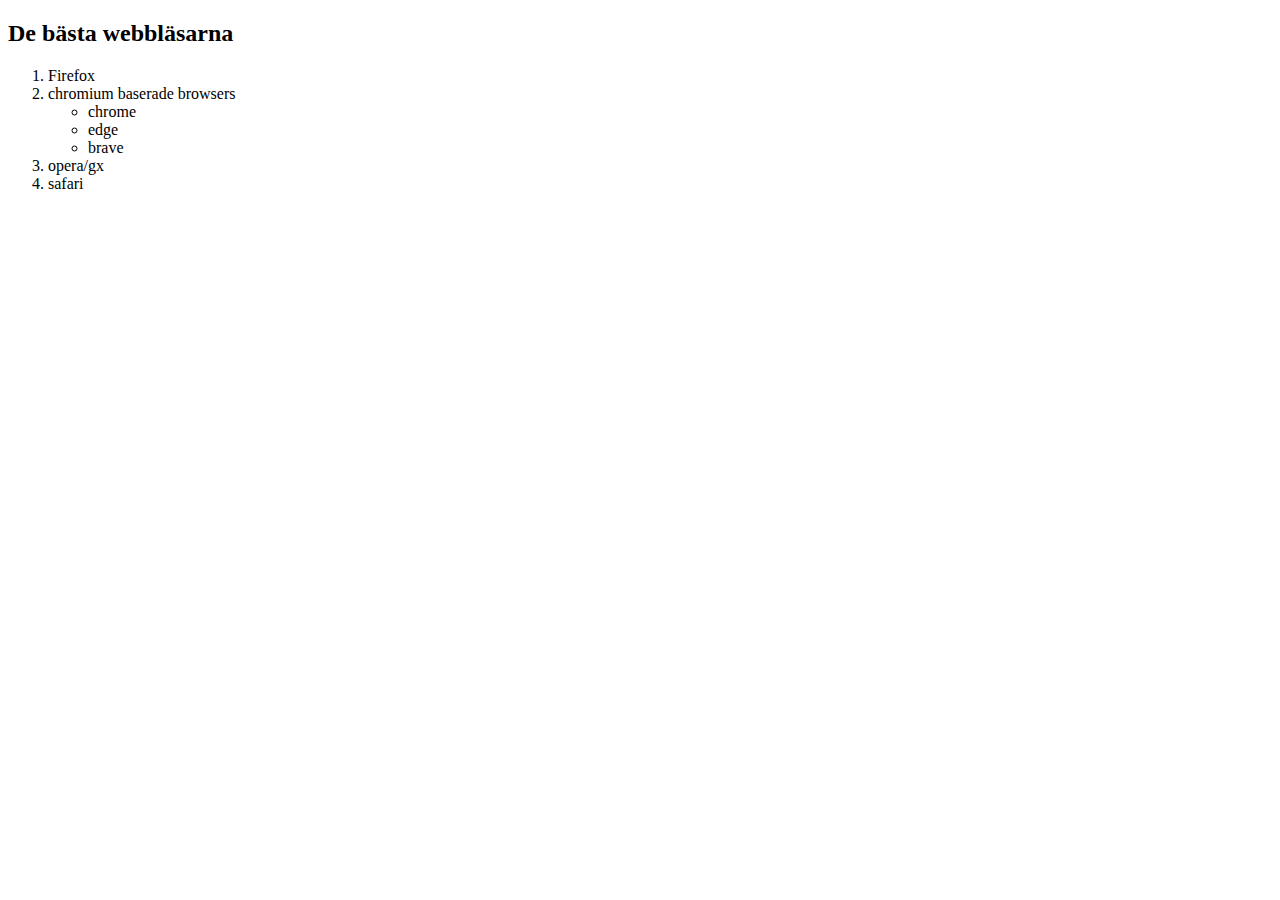
==== index.html @ 50e97a60 "renamed to index instead of index 2" ====
<!DOCTYPE html>
<html lang="en">
<head>
    <meta charset="UTF-8">
    <meta http-equiv="X-UA-Compatible" content="IE=edge">
    <meta name="viewport" content="width=device-width, initial-scale=1.0">
    <title>Document</title>
</head>
<body>
    <h2>De bästa webbläsarna    </h2>
    <ol>
        <li>Firefox</li>
        <li>chromium baserade browsers</li>
        <ul>
            <li>chrome</li>
            <li>edge</li>
            <li>brave</li>
        </ul>
        <li>opera/gx</li>
        <li>safari</li>
    </ol>
    
</body>
</html>
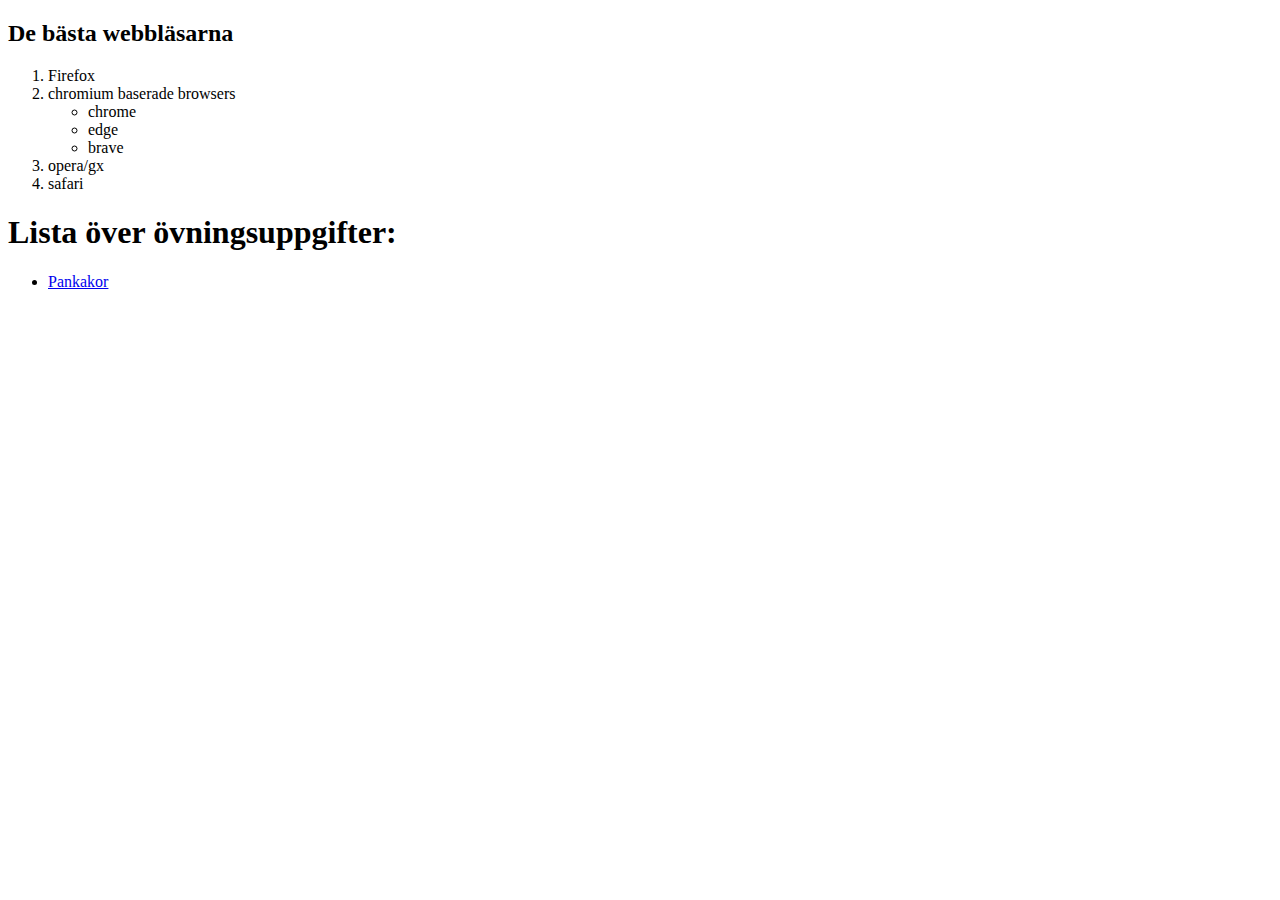
==== commit c44b3748: "edited to put more stuff in and preparing a list" ====
--- a/index.html
+++ b/index.html
@@ -19,6 +19,9 @@
         <li>opera/gx</li>
         <li>safari</li>
     </ol>
-    
+    <h1>Lista över övningsuppgifter:</h1>
+    <ul>
+        <li><a href="projects/pankakor.html">Pankakor</a></li>
+    </ul>
 </body>
 </html>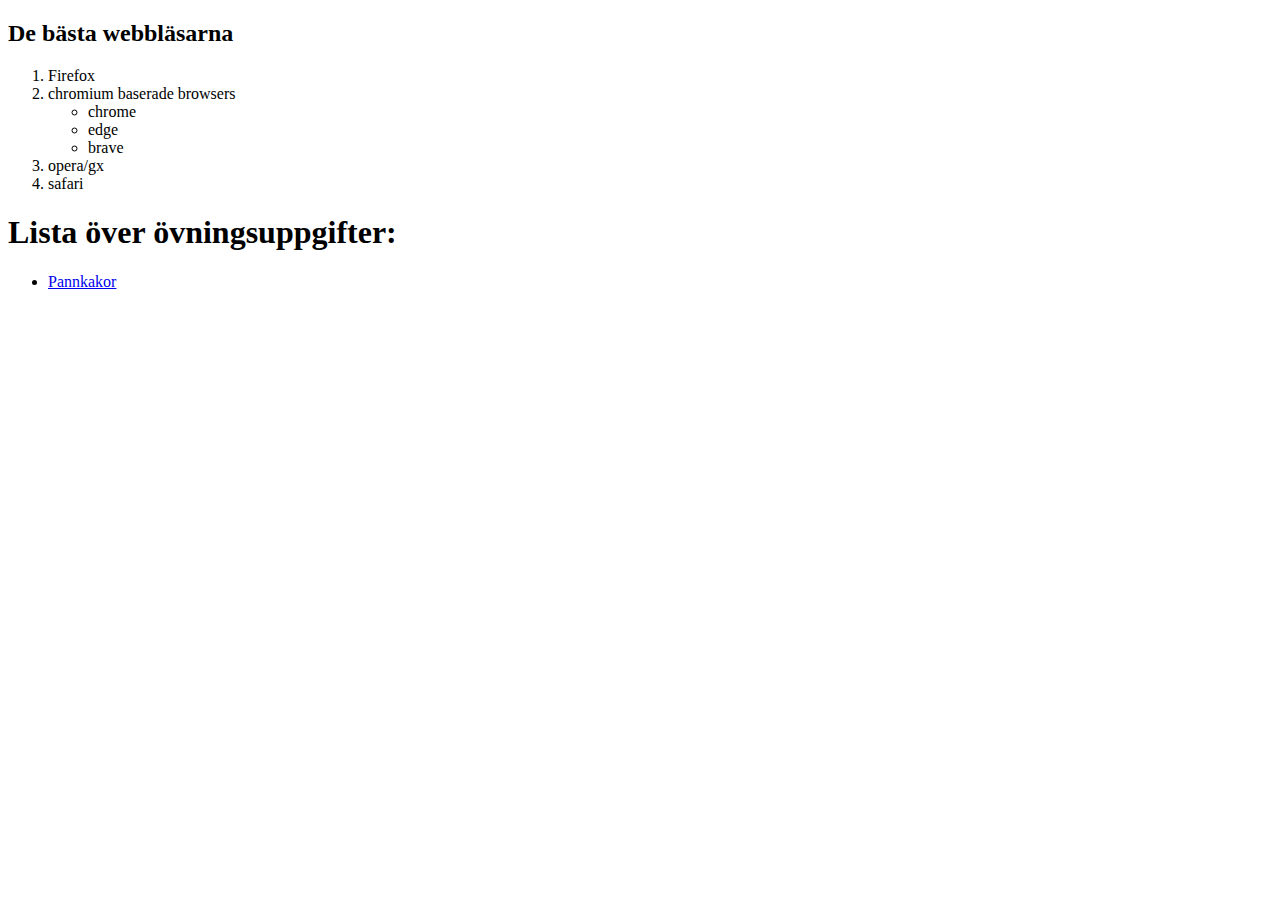
==== commit 8bed7d02: "yes" ====
--- a/index.html
+++ b/index.html
@@ -21,7 +21,7 @@
     </ol>
     <h1>Lista över övningsuppgifter:</h1>
     <ul>
-        <li><a href="projects/pankakor.html">Pankakor</a></li>
+        <li><a href="projects/pannkakor.html">Pannkakor</a></li>
     </ul>
 </body>
 </html>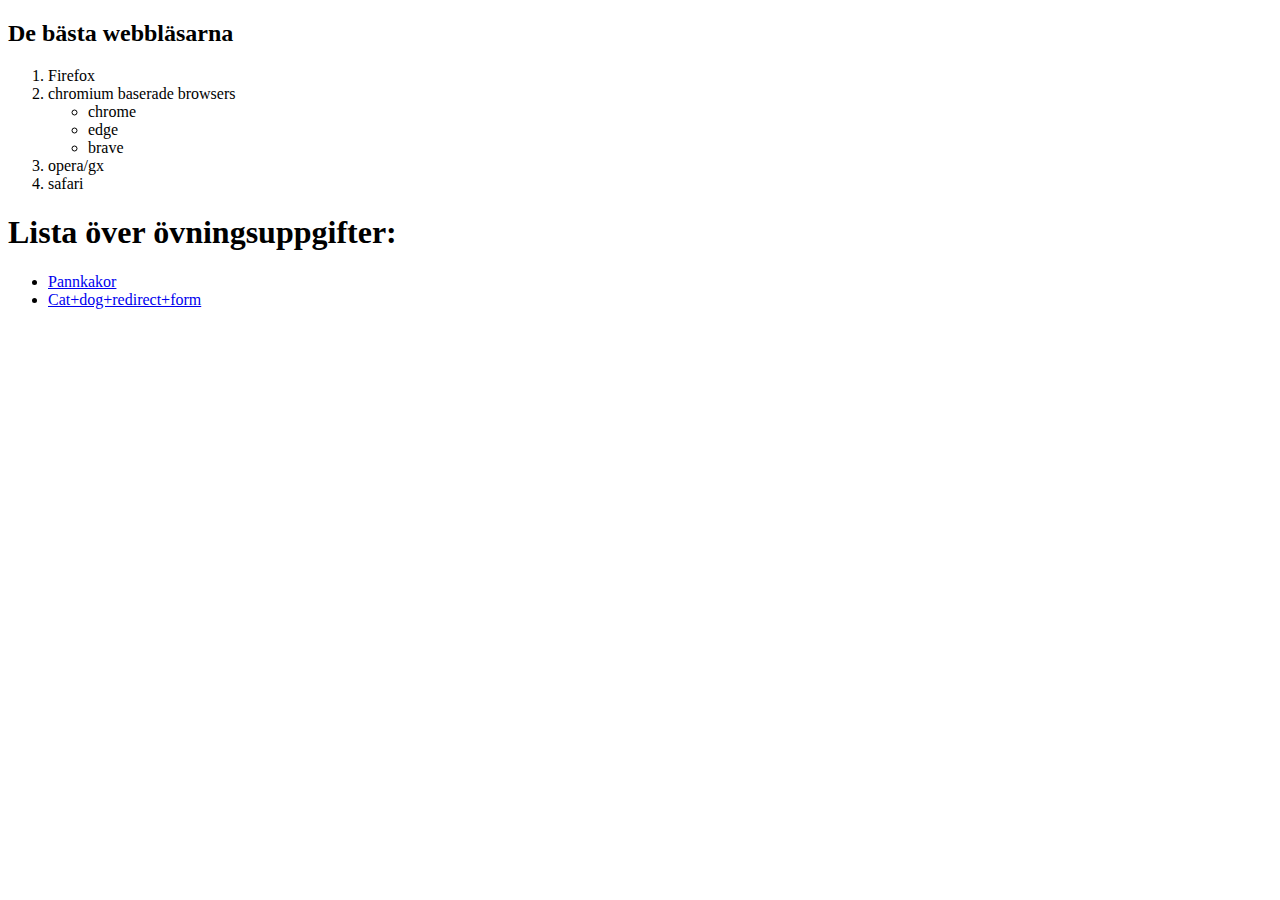
==== commit 45d7418b: "added another thingy" ====
--- a/index.html
+++ b/index.html
@@ -4,7 +4,7 @@
     <meta charset="UTF-8">
     <meta http-equiv="X-UA-Compatible" content="IE=edge">
     <meta name="viewport" content="width=device-width, initial-scale=1.0">
-    <title>Document</title>
+    <title>The main place</title>
 </head>
 <body>
     <h2>De bästa webbläsarna    </h2>
@@ -22,6 +22,7 @@
     <h1>Lista över övningsuppgifter:</h1>
     <ul>
         <li><a href="projects/pannkakor.html">Pannkakor</a></li>
+        <li><a href="projects/index3.html">Cat+dog+redirect+form</a></li>
     </ul>
 </body>
 </html>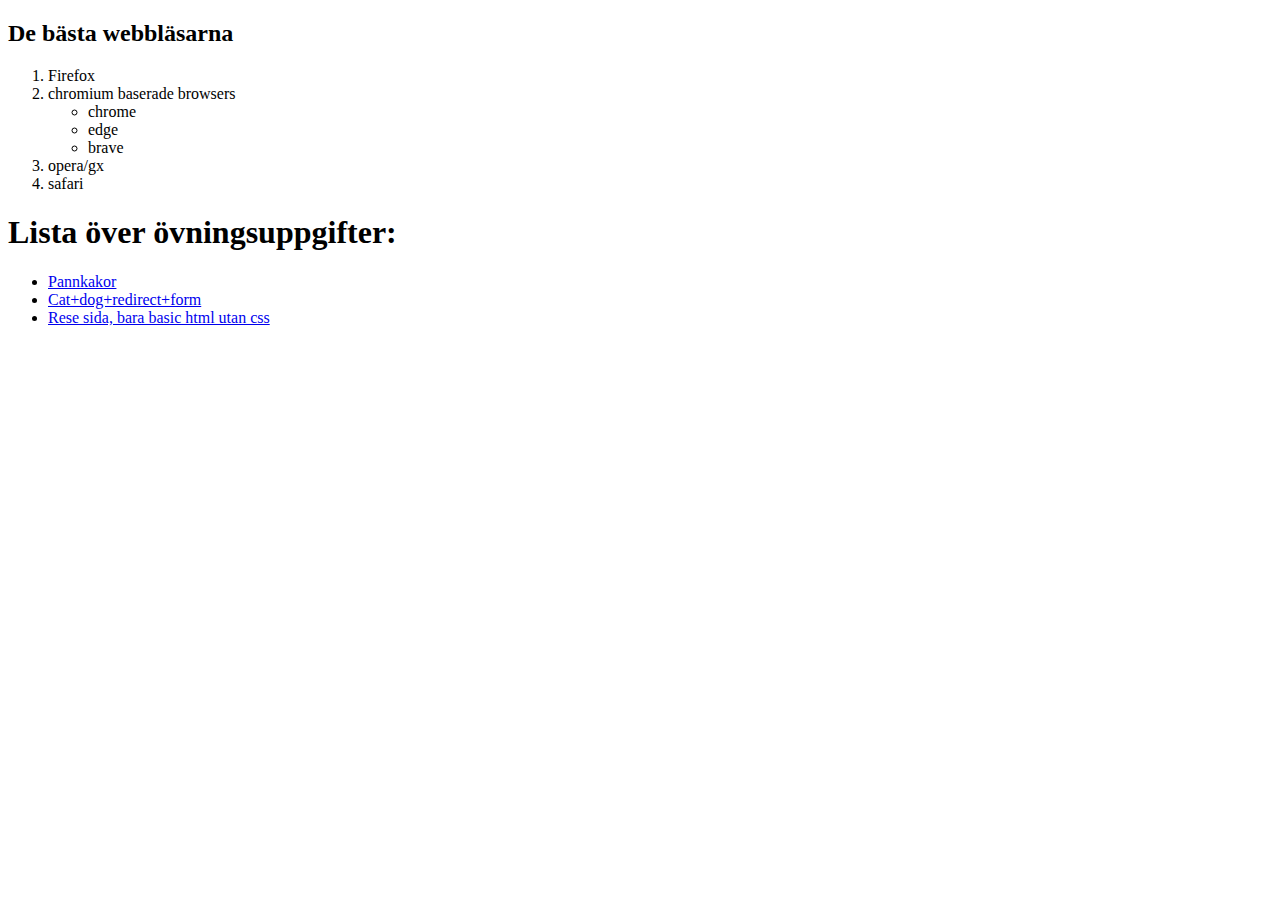
==== commit 4a4f9a00: "added another file" ====
--- a/index.html
+++ b/index.html
@@ -23,6 +23,7 @@
     <ul>
         <li><a href="projects/pannkakor.html">Pannkakor</a></li>
         <li><a href="projects/index3.html">Cat+dog+redirect+form</a></li>
+        <li><a href="projects/resa.html">Rese sida, bara basic html utan css</a></li>
     </ul>
 </body>
 </html>